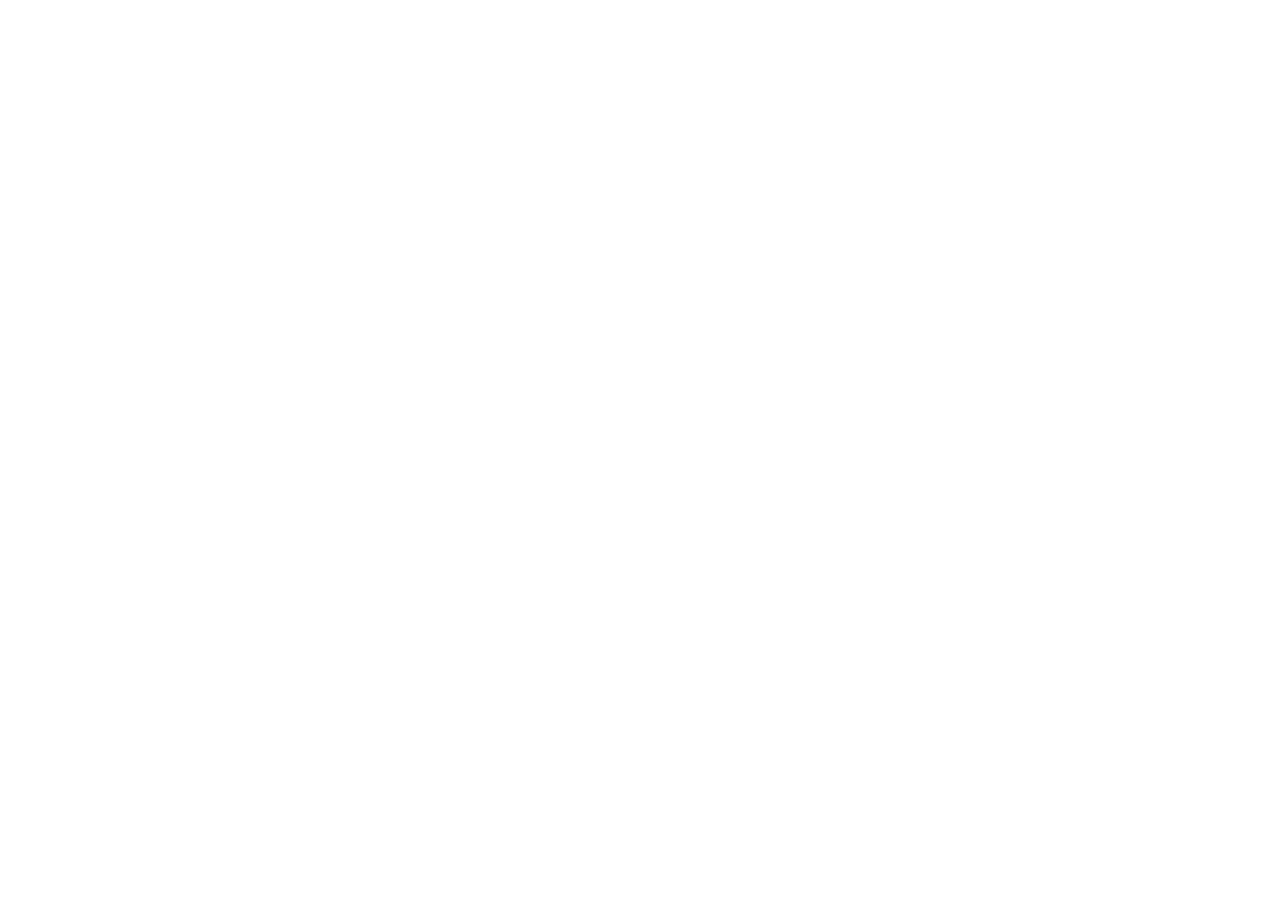
==== Chicken Music/index.html @ 9724f934 "music" ====
<!DOCTYPE html>
<html>
  <head>
    <meta charset="utf-8">
    <meta name="viewport" content="maximum-scale=1.0,minimum-scale=1.0,user-scalable=0,width=device-width,initial-scale=1.0" />
    <title>vue-music</title>
  </head>
  <body>
    <div id="app"></div>
    <!-- built files will be auto injected -->
  </body>
</html>
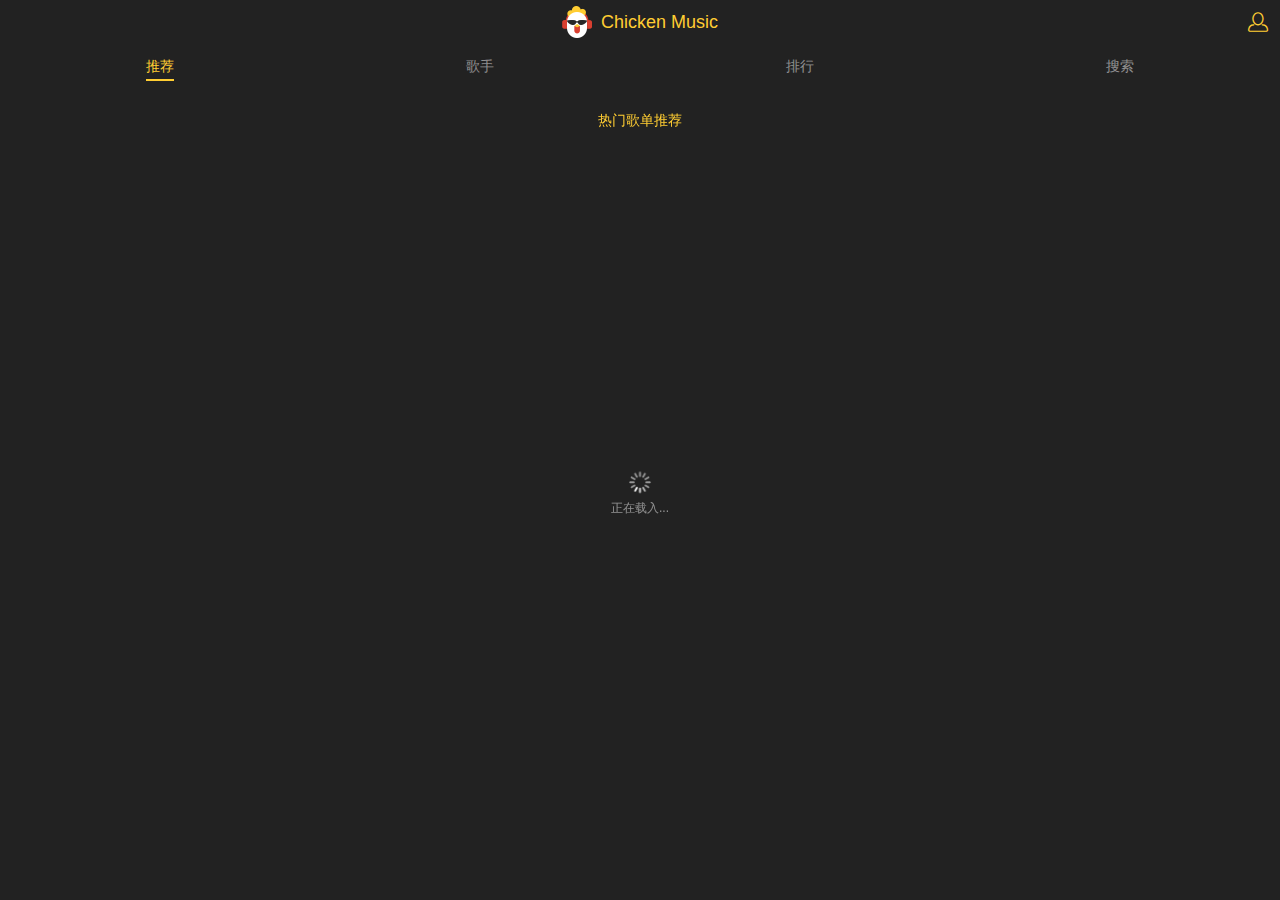
==== commit 5d964f10: "music" ====
--- a/Chicken Music/index.html
+++ b/Chicken Music/index.html
@@ -1,12 +1 @@
-<!DOCTYPE html>
-<html>
-  <head>
-    <meta charset="utf-8">
-    <meta name="viewport" content="maximum-scale=1.0,minimum-scale=1.0,user-scalable=0,width=device-width,initial-scale=1.0" />
-    <title>vue-music</title>
-  </head>
-  <body>
-    <div id="app"></div>
-    <!-- built files will be auto injected -->
-  </body>
-</html>
+<!DOCTYPE html><html><head><meta charset=utf-8><meta name=viewport content="maximum-scale=1,minimum-scale=1,user-scalable=0,width=device-width,initial-scale=1"><title>vue-music</title><link href=static/css/app.0d4f62d36cc6de979e42f243d2438967.css rel=stylesheet></head><body><div id=app></div><script type=text/javascript src=static/js/manifest.ef16ab79edcae0b29da7.js></script><script type=text/javascript src=static/js/vendor.461de2e68815145aff6f.js></script><script type=text/javascript src=static/js/app.af94873827f7b3c411ad.js></script></body></html>